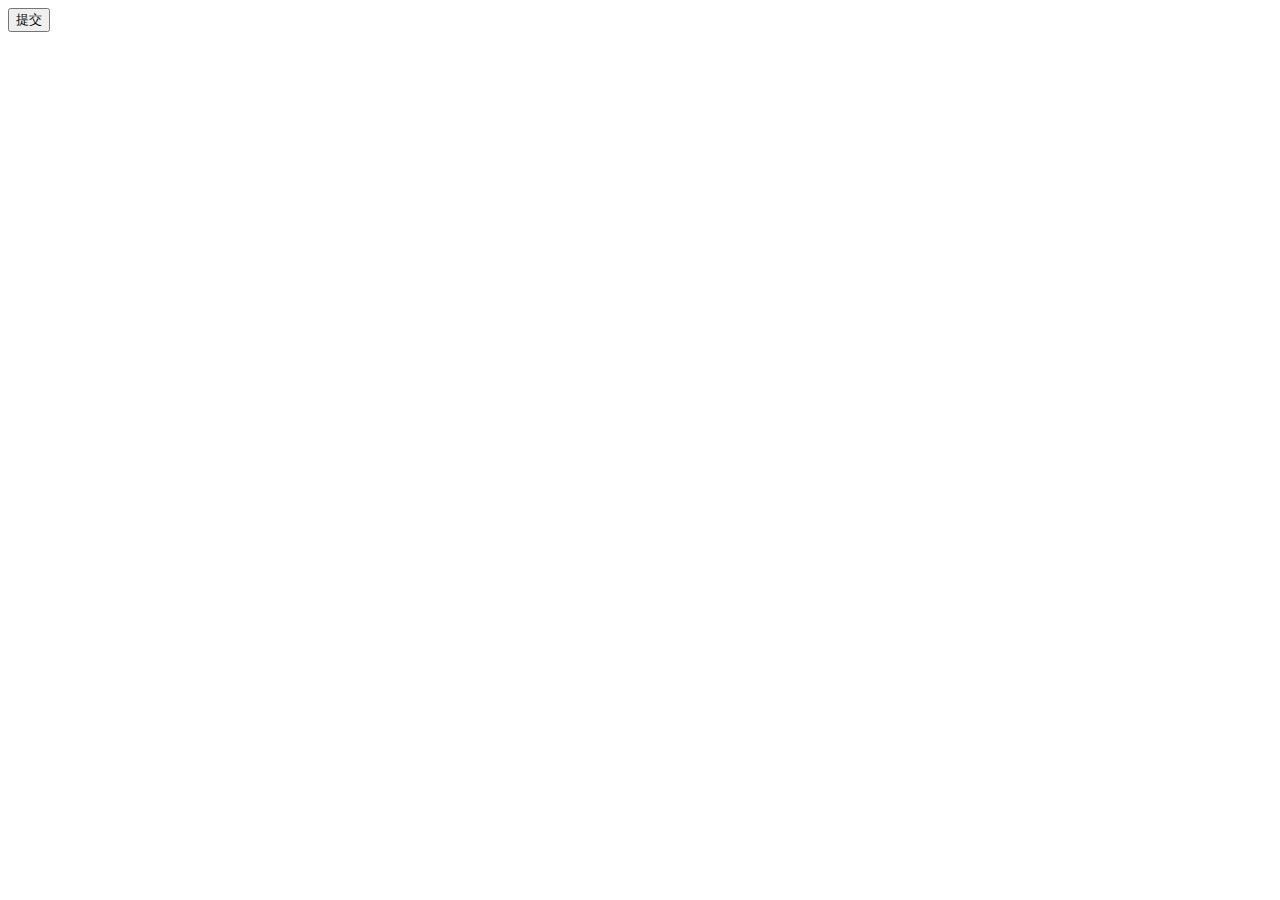
==== view.html @ 5d2fc95d "问卷调查表" ====
<!DOCTYPE html>
<html lang="en">
<head>
  <meta charset="UTF-8">
  <meta name="viewport" content="width=device-width, initial-scale=1.0">
  <meta http-equiv="X-UA-Compatible" content="ie=edge">
  <title>Document</title>
  <script src="./js/jquery-1.7.2.min.js"></script>
  <script src="./view.js"></script>
  <style>
      input[type="text"]{
    cursor: text;
    padding: 1px;
    border-width: 2px;
    border-style: none;
    border-bottom: 2px solid black;
}
input[type="text"]:focus{
  outline: none;
}
.warn {
    border:1px solid red;
}
  </style>
</head>
<body>
    <form action="">
  

</form>
<button id="submit">提交</button>
</body>
</html>
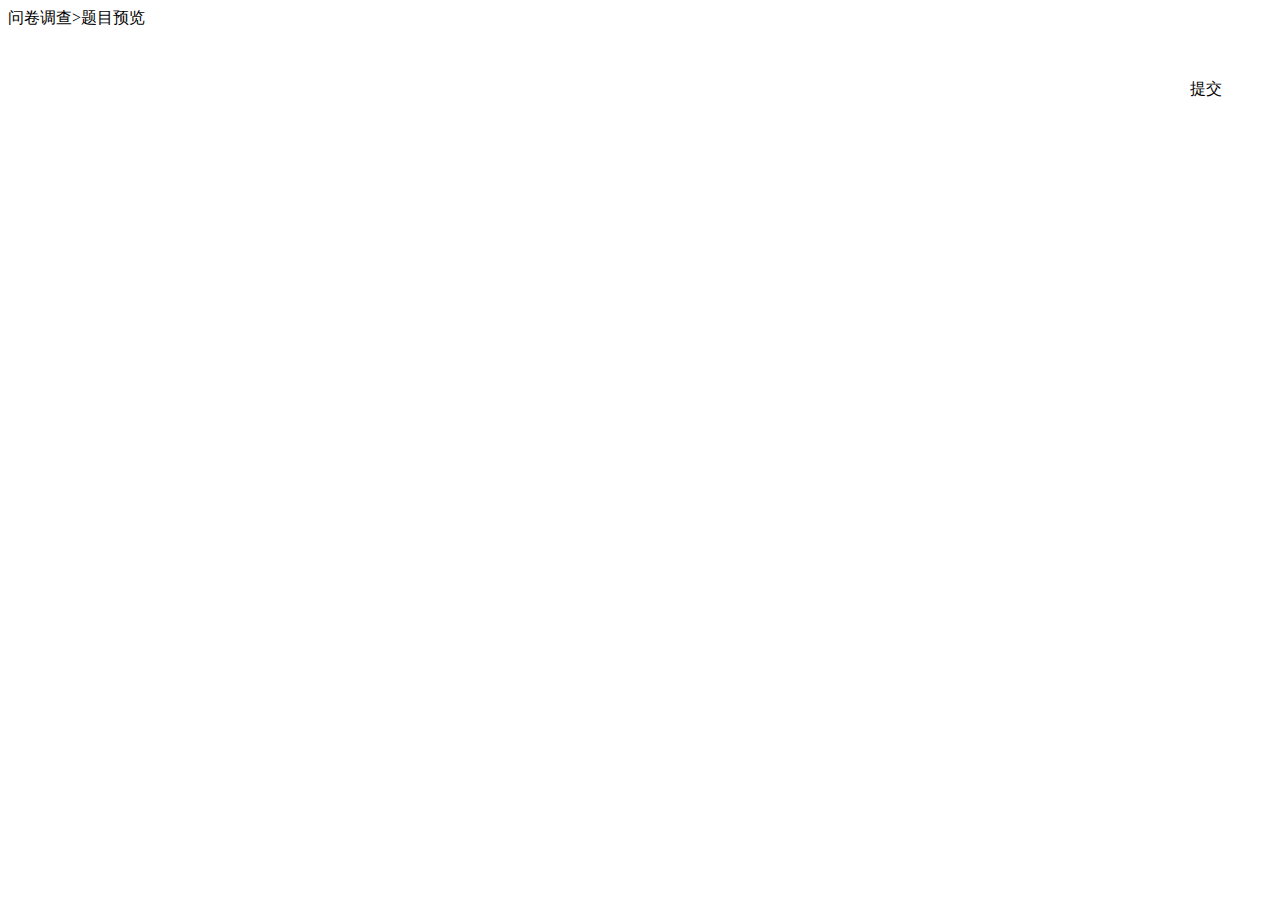
==== commit 6064798c: "强化校验" ====
--- a/view.html
+++ b/view.html
@@ -4,11 +4,13 @@
   <meta charset="UTF-8">
   <meta name="viewport" content="width=device-width, initial-scale=1.0">
   <meta http-equiv="X-UA-Compatible" content="ie=edge">
-  <title>Document</title>
-  <script src="./js/jquery-1.7.2.min.js"></script>
-  <script src="./view.js"></script>
+  <title>题目预览</title>
   <style>
-      input[type="text"]{
+    	.greenBtn {
+				zoom:1;
+				float:right;
+			}
+         input[type="text"]{
     cursor: text;
     padding: 1px;
     border-width: 2px;
@@ -18,16 +20,37 @@
 input[type="text"]:focus{
   outline: none;
 }
+input{
+	    background-color: transparent;
+}
 .warn {
-    border:1px solid red;
-}
+		border:1px solid red;
+		}
+		form{
+			padding:50px  50px
+		}
   </style>
+  <script src="./js/jquery-1.7.2.min.js"></script>
+  	<script type="text/javascript" src="./view.js"></script>
+		
 </head>
 <body>
-    <form action="">
-  
+<div class="navgationArea">
+				<!-- 导航路径区域 -->
+			问卷调查&gt;题目预览
+			</div>
+			<!-- 开始 -->
+			
+			<!-- 题目树列表 开始 -->
+			<form >
+			
+			
+			</form>
+			<!-- 题目树列表 结束 -->
+			
 
-</form>
-<button id="submit">提交</button>
-</body>
+		<!-- end -->
+		</div>
+	
+	</body>
 </html>